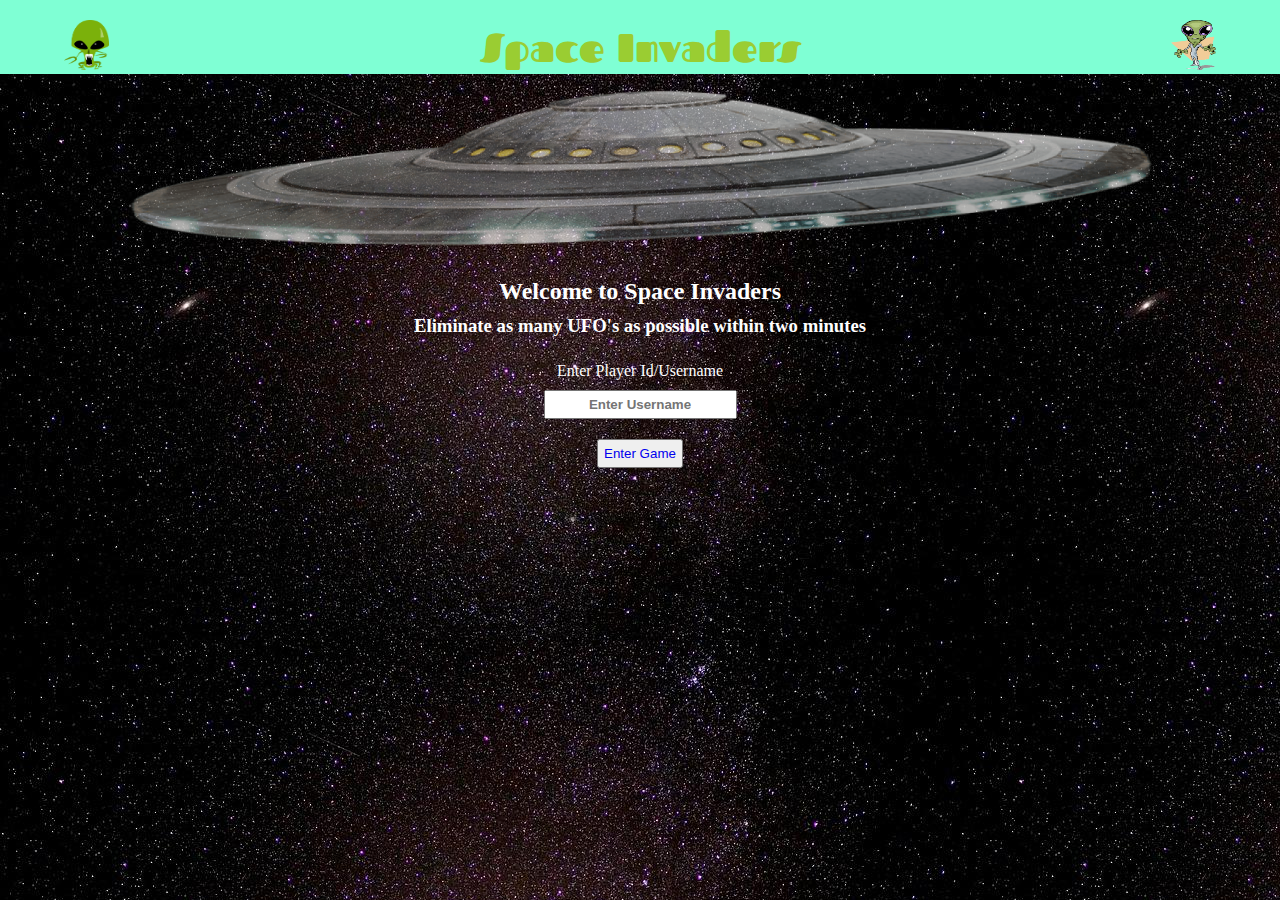
==== index.html @ 7711834d "Complete landing page styles and layout" ====
<!DOCTYPE html>
<html lang="en">
<head>
    <meta charset="UTF-8">
    <meta http-equiv="X-UA-Compatible" content="IE=edge">
    <meta name="viewport" content="width=device-width, initial-scale=1.0">
    <link rel="stylesheet" href="assets/css/style.css" type="text/css">
    <title>Space Invaders</title>
</head>
<body>
    <header>
        <div id="site_logo_div">
            <div>
                <img id="logo_img1" src="./assets/images/kindpng_1082827 (1).png" alt="An image of an angry alien">
            </div>
            <div>
                <img id="logo_img2" src="./assets/images/kindpng_1338017.png" alt="An image of a cool alien">
            </div>
            <h1>Space Invaders</h1>
        </div>
    </header>

    <main>
        <section>
            <div class="container">
                
                <div id="landing_page_image">
                    <img src="./assets/images/kindpng_35510.png" alt="cartoon image of a spaceship">
                </div>
                
                <div id="game_welcome">
                    <h2>Welcome to Space Invaders</h2>
                    <h3>Eliminate as many UFO's as possible within two minutes</h3>
                    <label for="username_input">
                        Enter Player Id/Username
                    </label>
                    <div>
                    <input type="text" id="username_input" name="username" placeholder="Enter Username" required>
                    </div>
                    <button id="enter_game_btn" type="submit"><a href="playgame.html">Enter Game</a></button>
                </div>
            </div>
        </section>
    </main>
    
    <script src="assets/js/script.js"></script>
</body>
</html>
---- assets/css/style.css ----
/* Import font for Site logo*/
@import url('https://fonts.googleapis.com/css2?family=Fascinate&family=Montserrat:wght@200&family=Quattrocento+Sans&family=Raleway:wght@200&display=swap');

/*Apply resets*/
*{
    box-sizing: border-box;
    margin: 0;
    padding: 0;
}

body{
    background-image: url(../images/starry-sky-1655503_960_720.jpg);
    color: white;
    
}
.container{
    width: 80%;
    margin: 0 auto;
}

#site_logo_div{
    background-color: aquamarine;
    padding-top: 20px;
    text-align: center;
    position: relative;
}
#logo_img1{
    width:45px;
    height: 50px;
    position: absolute;
    left: 5%;
}
#logo_img2{
    width:45px;
    height: 50px;
    position: absolute;
    right: 5%;
}

#site_logo_div h1 {
    font-family: 'Fascinate', cursive;
    color: yellowgreen;
    font-size: 2.5rem;
}

#landing_page_image img{
    padding-top: 15px;
    width: 100%;
    height: 20vh;
    opacity: 0.7;
}

#game_welcome{
    font-family: 'Righteous', cursive;
    text-align: center;
    padding-top: 20px;
}
#game_welcome h3{
    margin-top: 10px;
    margin-bottom: 25px;
}

#username_input{
    margin: 10px 0 20px 0;
    padding: 5px;
    font-weight: 600;
    text-align: center;
}

#username_input::placeholder{
    text-align: center;
}

#username_input:focus{
    outline: none;
    font-weight: 800;
    text-align: center;
}


#game_welcome button{
    padding: 5px;
}

#game_welcome button a{
    text-decoration: none;
    /* color: black; */
}

#game_welcome button:hover {
    background-color: black;
    color: white;
}

#game_welcome button a:hover{
    color: white;
}
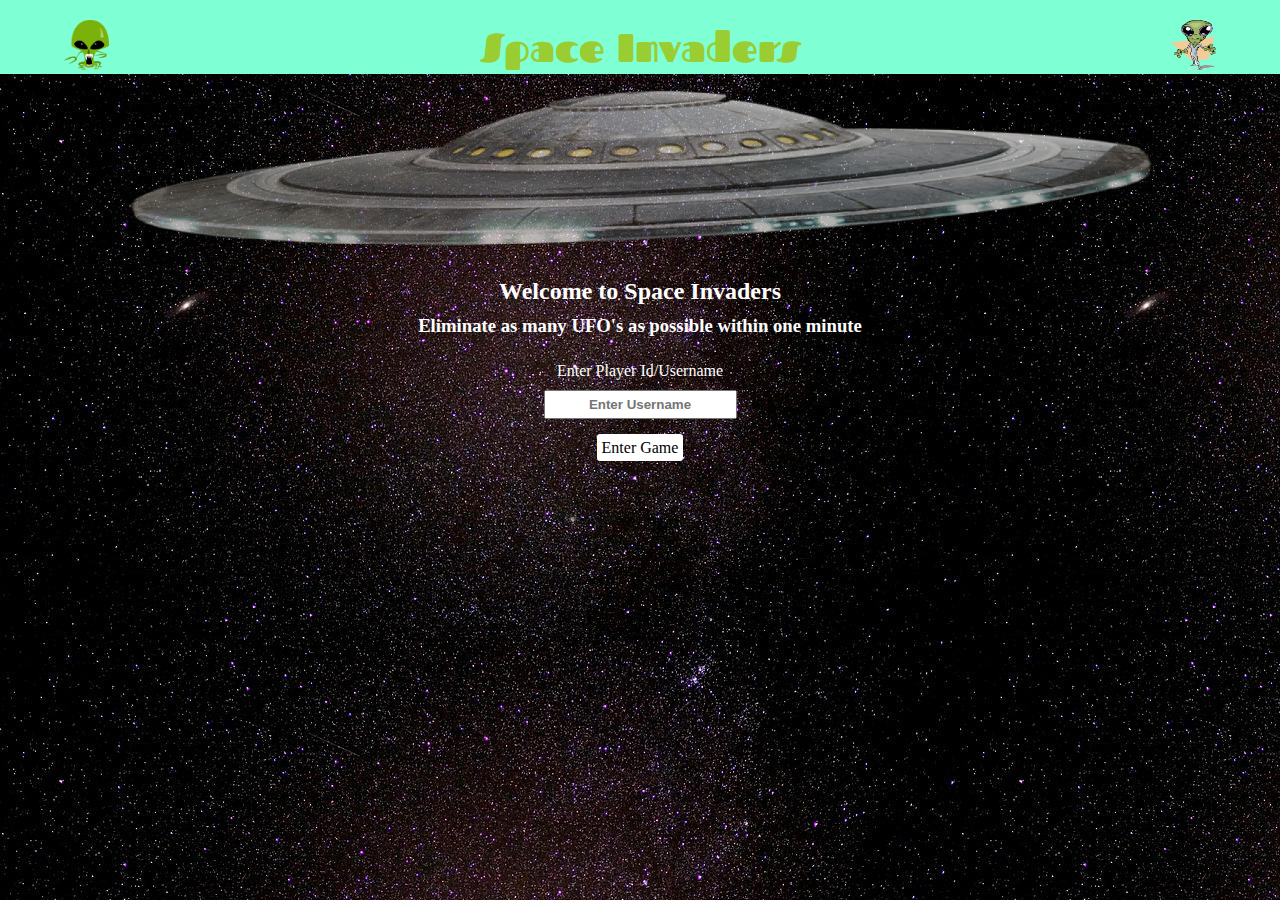
==== commit e1f66e21: "Add new username to game board on load event" ====
--- a/index.html
+++ b/index.html
@@ -5,9 +5,11 @@
     <meta http-equiv="X-UA-Compatible" content="IE=edge">
     <meta name="viewport" content="width=device-width, initial-scale=1.0">
     <link rel="stylesheet" href="assets/css/style.css" type="text/css">
+    <link rel="icon" type="image/png" sizes="16x16" href="/favicon-16x16.png">
     <title>Space Invaders</title>
 </head>
 <body>
+    <!--Header, common to both index and playgame.html-->
     <header>
         <div id="site_logo_div">
             <div>
@@ -23,26 +25,25 @@
     <main>
         <section>
             <div class="container">
-                
                 <div id="landing_page_image">
                     <img src="./assets/images/kindpng_35510.png" alt="cartoon image of a spaceship">
                 </div>
-                
+                <!--Welcome screen structure-->
                 <div id="game_welcome">
                     <h2>Welcome to Space Invaders</h2>
-                    <h3>Eliminate as many UFO's as possible within two minutes</h3>
+                    <h3>Eliminate as many UFO's as possible within one minute</h3>
                     <label for="username_input">
                         Enter Player Id/Username
                     </label>
                     <div>
-                    <input type="text" id="username_input" name="username" placeholder="Enter Username" required>
+                        <input type="text" id="username_input" name="username" placeholder="Enter Username" required>
                     </div>
-                    <button id="enter_game_btn" type="submit"><a href="playgame.html">Enter Game</a></button>
+                    <a onclick="getNewUser();" id="page_link" href="playgame.html">Enter Game</a>
                 </div>
             </div>
         </section>
     </main>
     
-    <script src="assets/js/script.js"></script>
+    <script src="assets/js/getuser.js"></script>
 </body>
 </html>--- a/assets/css/style.css
+++ b/assets/css/style.css
@@ -8,16 +8,20 @@
     padding: 0;
 }
 
+/* Body styles, starry night background image*/
 body{
     background-image: url(../images/starry-sky-1655503_960_720.jpg);
     color: white;
     
 }
+
+/*Container Wrappper*/
 .container{
     width: 80%;
     margin: 0 auto;
 }
 
+/*Logo Styles*/
 #site_logo_div{
     background-color: aquamarine;
     padding-top: 20px;
@@ -43,6 +47,7 @@
     font-size: 2.5rem;
 }
 
+/*Spaceship image on landing page*/
 #landing_page_image img{
     padding-top: 15px;
     width: 100%;
@@ -50,6 +55,7 @@
     opacity: 0.7;
 }
 
+/* Landing page welcome message box*/
 #game_welcome{
     font-family: 'Righteous', cursive;
     text-align: center;
@@ -76,22 +82,85 @@
     font-weight: 800;
     text-align: center;
 }
-
-
-#game_welcome button{
+/*!!Change button link to play game, anchor tag and button causing bug!!*/
+#page_link{
+    text-decoration: none;
+    color: black;
+    background-color: white;
     padding: 5px;
+    border-radius: 3px;
+}
+#page_link:hover{
+    color: white;
+    background-color: black;
 }
 
-#game_welcome button a{
-    text-decoration: none;
-    /* color: black; */
+/* Style for countdown and currentscore*/
+#counters{
+    width: 20vh;
+    margin: 0 auto;
+    font-family: 'Fascinate', cursive;
+    color: yellowgreen;
+    font-size: 1.0rem;
+    text-align: center;
+    margin-top: 30px;
 }
 
-#game_welcome button:hover {
-    background-color: black;
+/*Game board styles*/
+
+#game_board{
+    position: relative;
+    width: 60vw;
+    max-width: 400px;
+    height: 70vh;
+    border: 2px solid red;
+    margin: 40px  auto 0 auto;
+    text-align: center;
     color: white;
+    font-size: 3.5rem;
+    background-image: url(../images/starry-sky-1655503_960_720.jpg);
 }
 
-#game_welcome button a:hover{
-    color: white;
+.enemy_container{
+    position: absolute;
+    top: 0px;
+    background-color: yellowgreen;
+    width: 30px;
+    height: 30px;
+    border-radius: 50%;
 }
+
+#ship{
+    width: 30px;
+    height: 20px;
+    background-color: blue;
+    position: absolute;
+    left: calc(50% - 15px);
+    bottom: 15%;
+    margin-top: 10px;
+}
+
+#controller{
+    position: absolute;
+    bottom: 2%;
+    width: 100%;
+}
+#controller i{
+    font-size: 1.5rem;
+    padding: 20px;
+}
+
+.laser_beam{
+    position: absolute;
+    left: calc(50% - 2.5px);
+    bottom: 20%;
+    width: 5px;
+    height: 30px;
+    background-color: red; 
+}
+
+/* @media screen and (min-width: 1025px){
+    #controller{
+        visibility: hidden;
+    }
+} */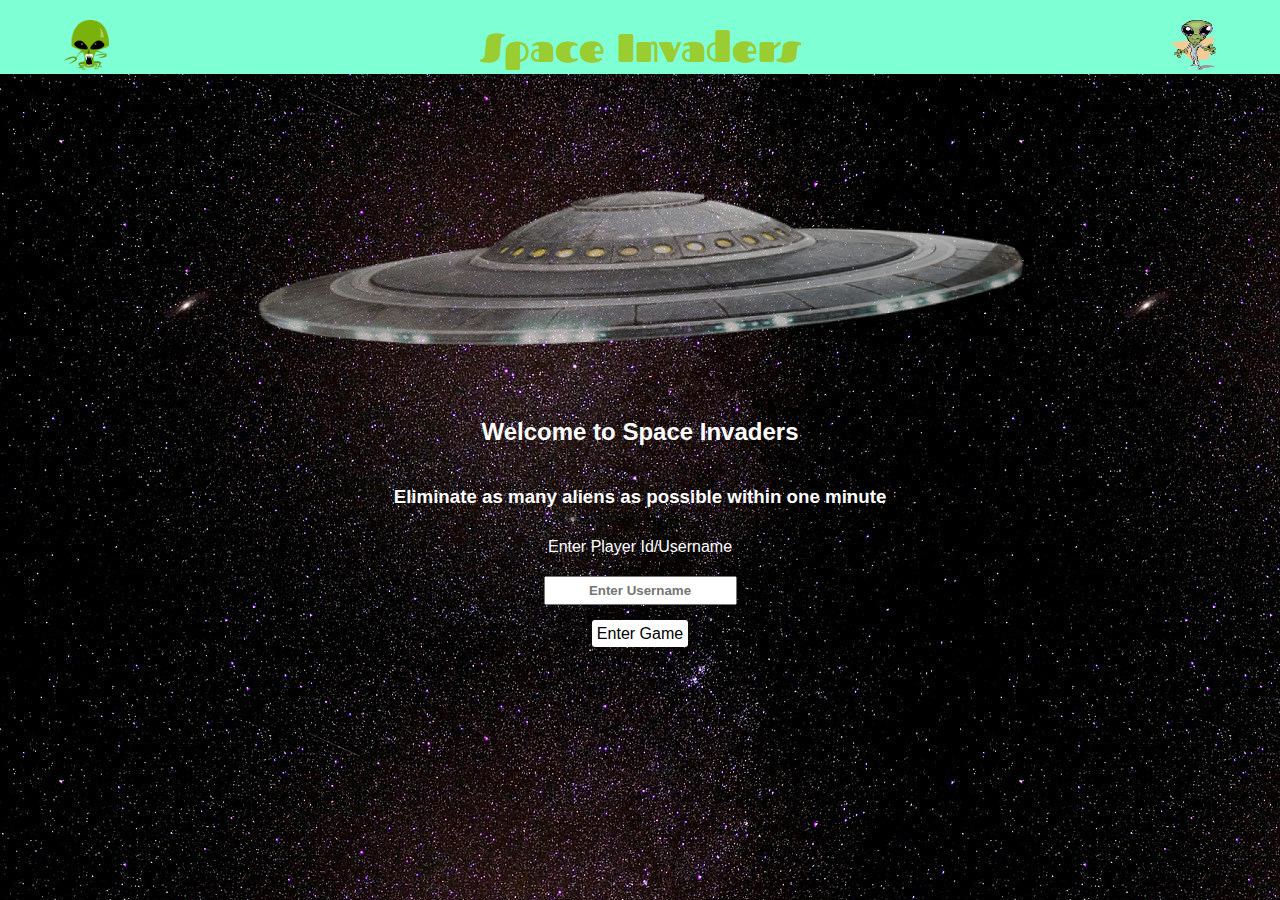
==== commit 0d536d60: "Add media queries for wider screens" ====
--- a/index.html
+++ b/index.html
@@ -31,7 +31,7 @@
                 <!--Welcome screen structure-->
                 <div id="game_welcome">
                     <h2>Welcome to Space Invaders</h2>
-                    <h3>Eliminate as many UFO's as possible within one minute</h3>
+                    <h3>Eliminate as many aliens as possible within one minute</h3>
                     <label for="username_input">
                         Enter Player Id/Username
                     </label>
@@ -43,7 +43,7 @@
             </div>
         </section>
     </main>
-    
+    <!--Script to grab username from welcome page-->
     <script src="assets/js/getuser.js"></script>
 </body>
 </html>--- a/assets/css/style.css
+++ b/assets/css/style.css
@@ -57,7 +57,7 @@
 
 /* Landing page welcome message box*/
 #game_welcome{
-    font-family: 'Righteous', cursive;
+    font-family: 'Lato', sans-serif;
     text-align: center;
     padding-top: 20px;
 }
@@ -82,7 +82,7 @@
     font-weight: 800;
     text-align: center;
 }
-/*!!Change button link to play game, anchor tag and button causing bug!!*/
+/*Link button to index.html*/
 #page_link{
     text-decoration: none;
     color: black;
@@ -159,8 +159,59 @@
     background-color: red; 
 }
 
-/* @media screen and (min-width: 1025px){
-    #controller{
-        visibility: hidden;
-    }
-} */+/*Begin Media Queries*/
+
+/*Media query for wider screens*/
+@media screen and (min-width: 767px){
+    .container{
+        width: 60%;
+        margin: 0 auto;
+    }
+    #landing_page_image img{
+        width: 100%;
+        margin-top: 100px;
+    }
+    #game_welcome{
+        margin-top: 40px;
+    }
+     #game_welcome h3{
+        margin-top: 40px;
+        margin-bottom: 30px;
+    } 
+    #username_input{
+        margin: 20px 0 20px 0;
+    }
+}
+
+/* Media queries for mobile header and controller layout*/
+@media screen and (max-width: 500px) {
+    #logo_img1{
+        width: 45px;
+        height: 50px;
+        position: absolute;
+        left: 5%;
+        top: 100%;
+        margin-top: 20px;
+    }
+    #logo_img2{
+        width: 45px;
+        height: 50px;
+        position: absolute;
+        right: 5%;
+        top: 100%;
+        margin-top: 20px;
+    }
+    #landing_page_image img{
+        padding-top: 50px;
+    }
+    #game_board{
+        height: 60vh;
+}
+}
+
+@media screen and (max-width: 375px){
+    #controller i{
+        font-size: 1.2rem;
+        padding: 15px;
+    }
+}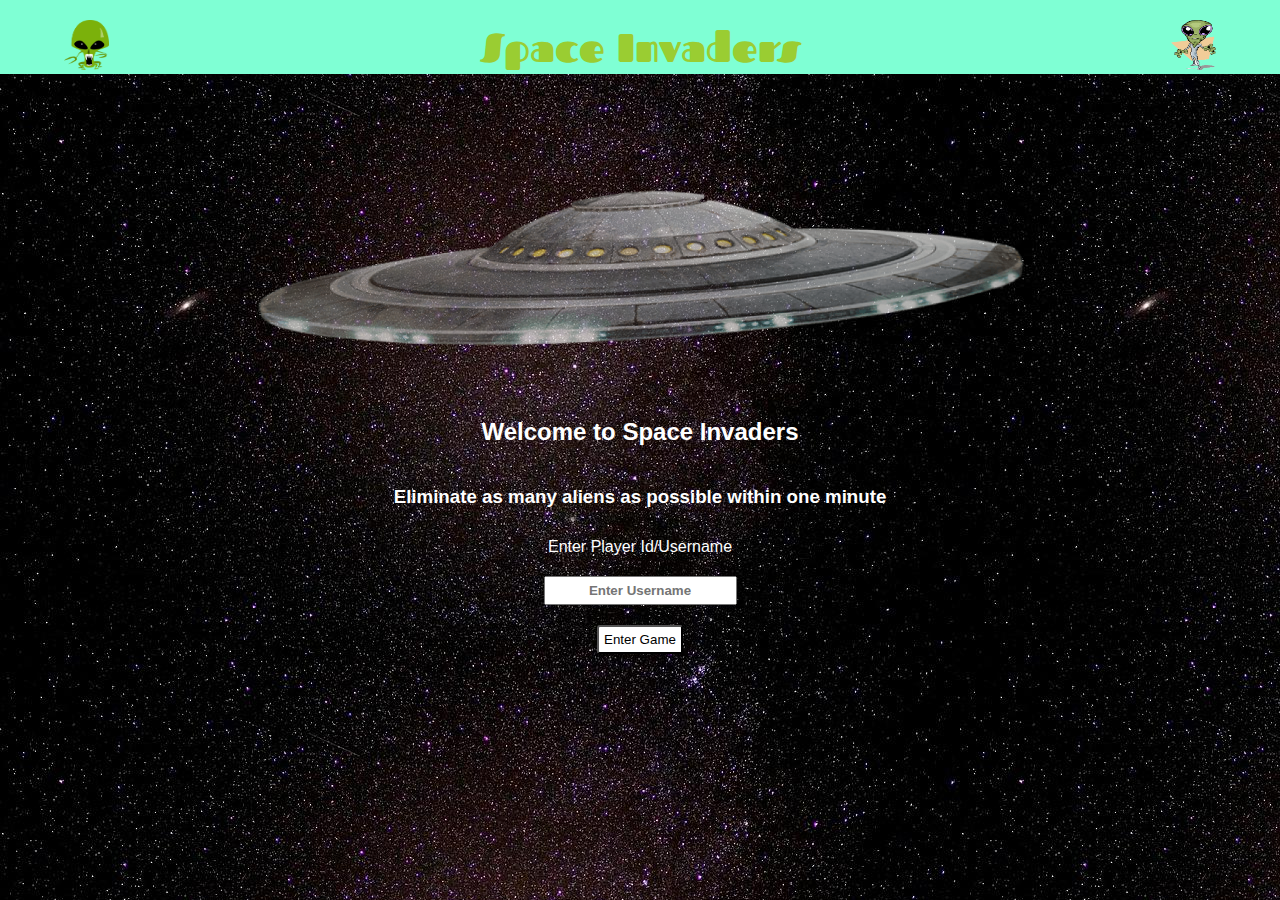
==== commit 9cc74c89: "Fix form field to handle empty values" ====
--- a/index.html
+++ b/index.html
@@ -4,6 +4,8 @@
     <meta charset="UTF-8">
     <meta http-equiv="X-UA-Compatible" content="IE=edge">
     <meta name="viewport" content="width=device-width, initial-scale=1.0">
+    <meta name="keywords" content="Space Invaders, browser game, educational game examples, play games">
+    <meta name="description" content="A simple javascript browser game for educational and entertainment purposes">
     <link rel="stylesheet" href="assets/css/style.css" type="text/css">
     <link rel="icon" type="image/png" sizes="16x16" href="/favicon-16x16.png">
     <title>Space Invaders</title>
@@ -13,7 +15,7 @@
     <header>
         <div id="site_logo_div">
             <div>
-                <img id="logo_img1" src="./assets/images/kindpng_1082827 (1).png" alt="An image of an angry alien">
+                <img id="logo_img1" src="./assets/images/angryalien.png" alt="An image of an angry alien">
             </div>
             <div>
                 <img id="logo_img2" src="./assets/images/kindpng_1338017.png" alt="An image of a cool alien">
@@ -32,13 +34,15 @@
                 <div id="game_welcome">
                     <h2>Welcome to Space Invaders</h2>
                     <h3>Eliminate as many aliens as possible within one minute</h3>
-                    <label for="username_input">
-                        Enter Player Id/Username
-                    </label>
-                    <div>
-                        <input type="text" id="username_input" name="username" placeholder="Enter Username" required>
-                    </div>
-                    <a onclick="getNewUser();" id="page_link" href="playgame.html">Enter Game</a>
+                    <form action="playgame.html">
+                        <label for="username_input">
+                            Enter Player Id/Username
+                        </label>
+                        <div>
+                            <input type="text" id="username_input" name="username" placeholder="Enter Username" required>
+                        </div>
+                        <button onclick="getNewUser();" id="page_link" type="submit">Enter Game</button>
+                </form>
                 </div>
             </div>
         </section>
@@ -46,4 +50,6 @@
     <!--Script to grab username from welcome page-->
     <script src="assets/js/getuser.js"></script>
 </body>
-</html>+</html>
+
+<!--<a onclick="getNewUser();" id="page_link" href="playgame.html">Enter Game</a>-->